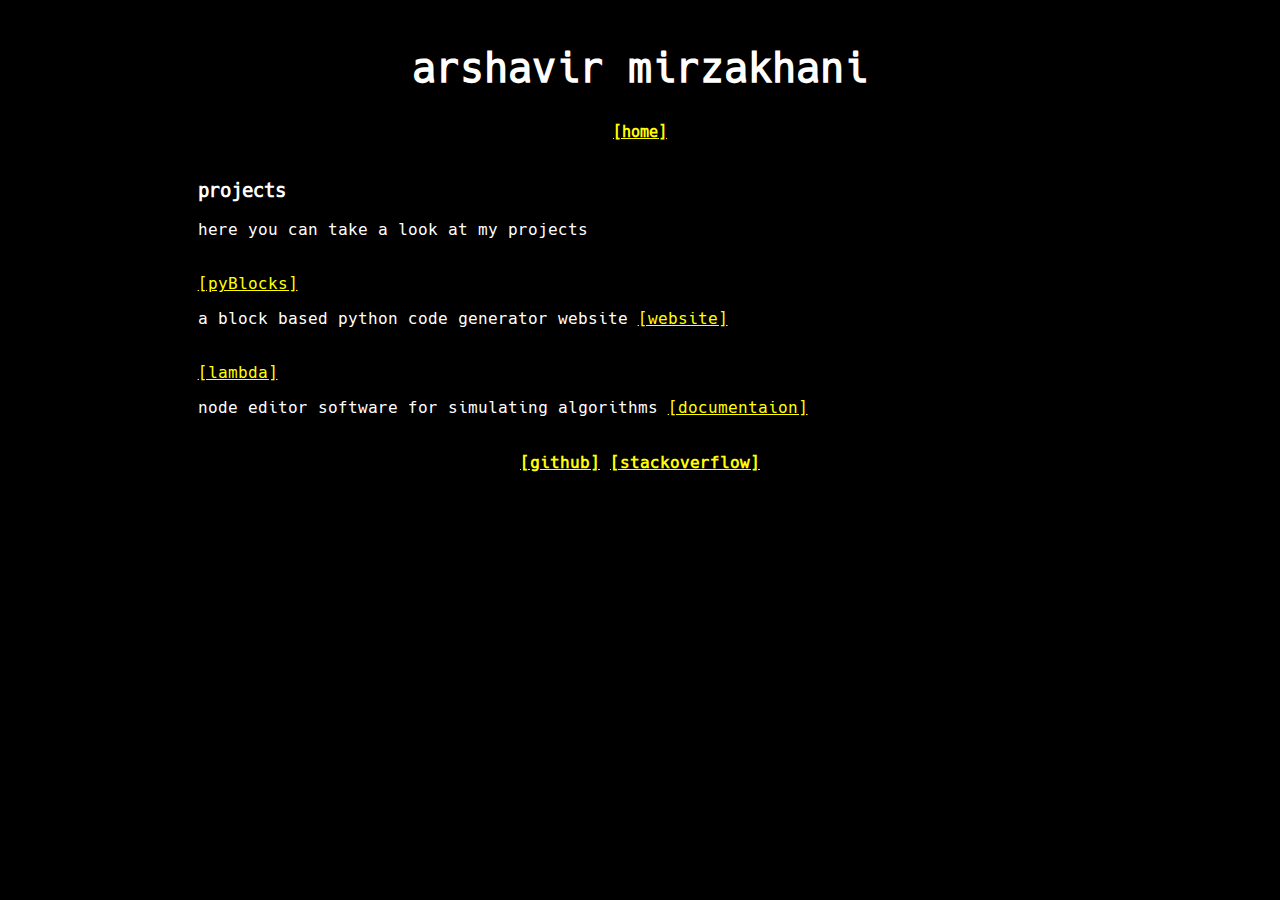
==== project.html @ 372fe7e6 "website update" ====
<!DOCTYPE html>
<html>
  <head>
    <link rel="stylesheet" href="stylesheet.css">
    <title>arshavir mirzakhani - home</title>
  </head>
  <body>
    <header>
      <h1>arshavir mirzakhani</h1>
      <nav>
        <a href="index.html" style="font-size: 15px;">[home]</a>
      </nav>
    </header>

    <div id="content">
      <h3>projects</h3>
      <p>here you can take a look at my projects</p><br>

      <a href="https://github.com/arshavirmirzakhani/pyBlocks/">[pyBlocks]</a>
      <p>a block based python code generator website <a href="https://arshavirmirzakhani.github.io/pyBlocks/">[website]</a></p> 
      <br>
      <a href="https://github.com/arshavirmirzakhani/lambda/">[lambda]</a>
      <p>node editor software for simulating algorithms <a href="https://lambda-docs.readthedocs.io/">[documentaion]</a></p> 

    </div>

    <footer>
      <a href="https://github.com/arshavirmirzakhani/">[github]</a> <a href="https://stackoverflow.com/users/17760681/arshavir-mirzakhani">[stackoverflow]</a>
    </footer>
  </body>
</html>
---- stylesheet.css ----
@font-face {
    font-family: hack ;
    src: url(Hack-Regular.ttf);
}

body {
    color: #ffffff;
    background-color: #000000;
    font-family: hack;

}

header {
    text-align: center;
    font-size: 20px;
    padding: 10px;
    font-weight: bolder;
}

footer {
    text-align: center;
    padding: 10px;
    font-weight: bolder;
}

a {
    color: #ffff00;
}

a:hover {
    color: #00ff00;
}

#content {
    padding: 10px;
    margin: auto;
    width: 70%;
}
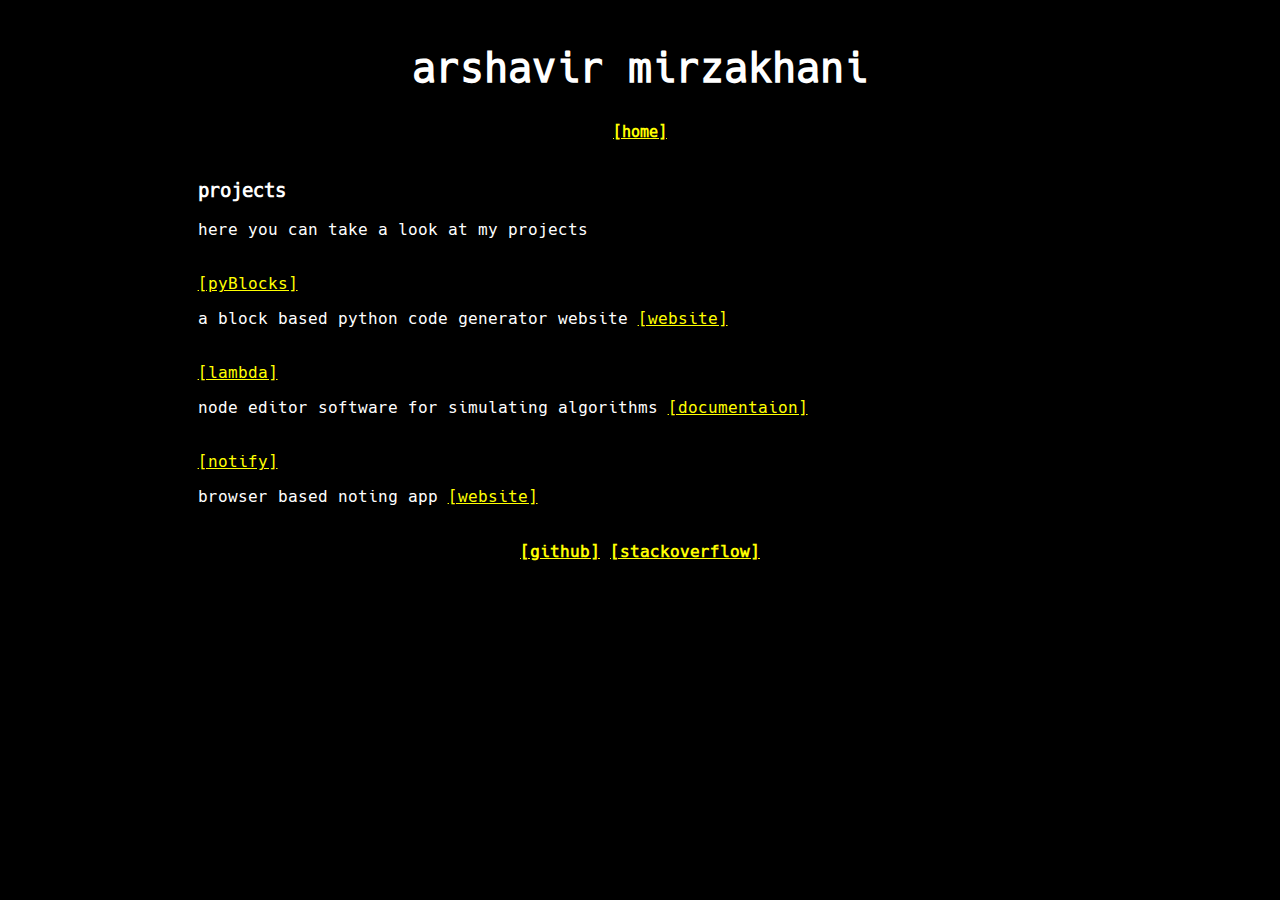
==== commit b7052090: "Update project.html" ====
--- a/project.html
+++ b/project.html
@@ -21,6 +21,9 @@
       <br>
       <a href="https://github.com/arshavirmirzakhani/lambda/">[lambda]</a>
       <p>node editor software for simulating algorithms <a href="https://lambda-docs.readthedocs.io/">[documentaion]</a></p> 
+      <br>
+      <a href="https://github.com/arshavirmirzakhani/notify/">[notify]</a>
+      <p>browser based noting app <a href="https://arshavirmirzakhani.github.io/notify/">[website]</a></p> 
 
     </div>
 
